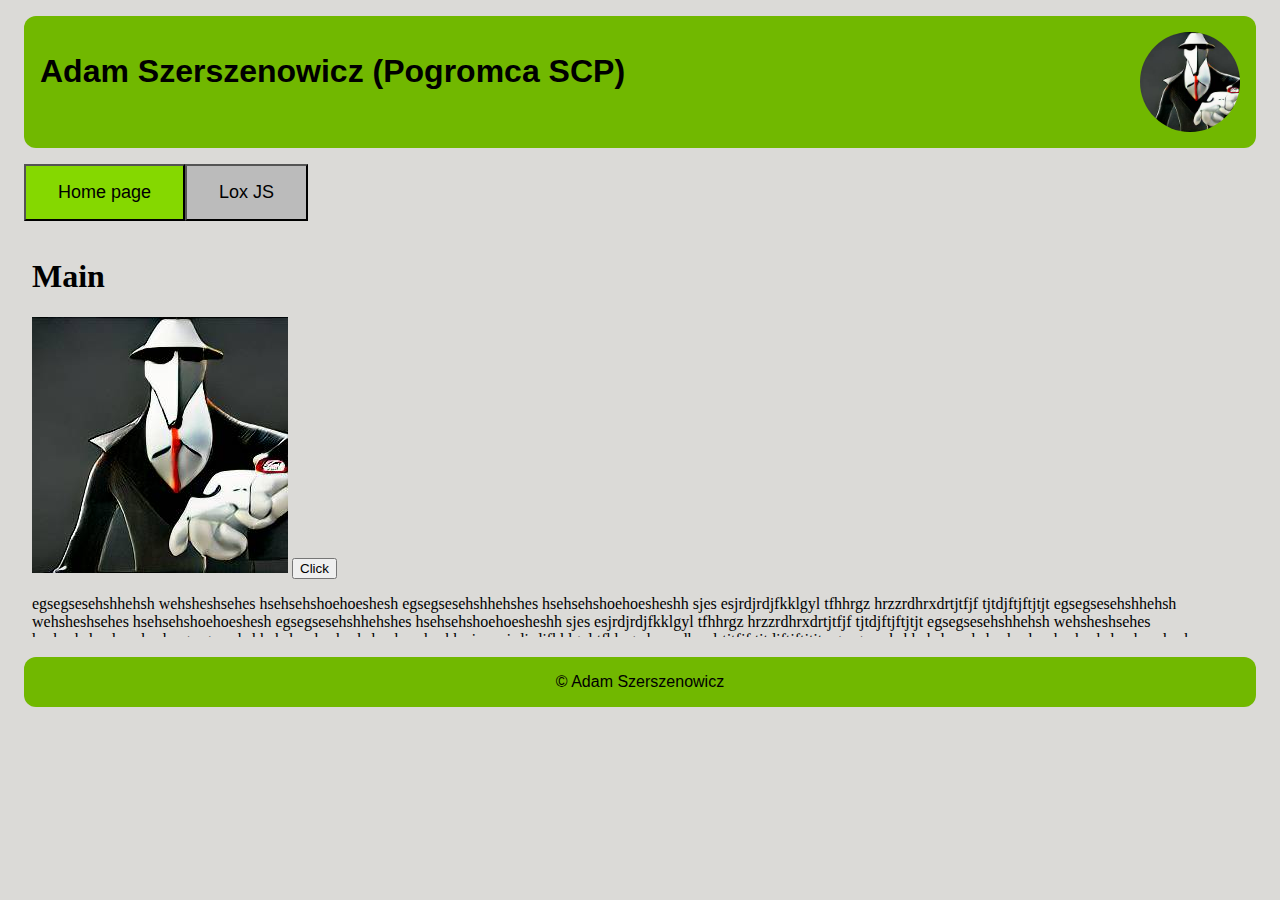
==== index.html @ 699405b2 "Added initial files" ====
<!DOCTYPE html>
<html lang="en-US">
<head>
    <meta charset="utf-8" />
    <title>Adam Szerszenowicz</title>
    <meta name="viewport" content="width=device-width,initial-scale=1" />
    <link rel="icon" href="./logo.png" />
    <link rel="stylesheet" href="./style.css" />
    <script src="./index.js"></script>
</head>
<body>
    <header>
        <h1 class="header-text">Adam Szerszenowicz (Pogromca SCP)</h1>
        <img src="./logo.png" alt="Logo" height="100" width="100" class="header-img" />
    </header>
    <nav>
        <ul class="nav-list">
            <li class="nav-item"><button id="main" class="nav-link nav-link-current" onclick="navigate('main');">Home page</button></li>
            <li class="nav-item"><button id="lox" class="nav-link" onclick="navigate('lox');">Lox JS</button></li>
        </ul>
    </nav>
    <main>
        <iframe id="content" src="./main/main.html" title="Content" width="100%" height="400"></iframe>
    </main>
    <footer>
        &#169; Adam Szerszenowicz
    </footer>
</body>
</html>
---- style.css ----
@media all and (prefers-color-scheme: light) {
    :root {
        --color-text: #000000;
        --color-bg: #dbdad7;
        --color-bg-primary: #71b800;
        --color-bg-secondary: #85d800;
        --color-bg-nav: #bbbbbb;
    }
}

@media all and (prefers-color-scheme: dark) {
    :root {
        --color-text: #dbdad7;
        --color-bg: #333333;
        --color-bg-primary: #af9500;
        --color-bg-secondary: #8f7900;
        --color-bg-nav: #3b3b3b;
    }
}

:root {
    --color-btn-text: #ffffff;
}

html {
    background-color: var(--color-bg);
    color: var(--color-text);
    font-family: sans-serif;
}

body {
    min-width: 360px;
}

header, nav, main, footer {
    margin: 1rem;
}

header, footer {
    background-color: var(--color-bg-primary);
    padding: 1rem;
    border-radius: 12px;
}

header {
    display: flex;
    justify-content: space-between;
}

.header-img {
    border-radius: 100px;
}

.nav-list {
    display: flex;
    padding: 0;
    list-style-type: none;
    flex-wrap: wrap;
}

.nav-link {
    display: inline-block;
    color: var(--color-text);
    font-size: large;
    padding: 1rem 2rem;
    text-decoration: none;
    background-color: var(--color-bg-nav);
}

.nav-link-current {
    background-color: var(--color-bg-secondary);
}

.nav-link:hover {
    background-color: var(--color-bg-primary);
}

#content {
    border: none;
}

footer {
    text-align: center;
}

@media all and (max-width: 720px) {
    header {
        flex-direction: column;
    }

    .header-text {
        text-align: center;
    }

    .header-img {
        align-self: center;
    }

    .nav-item {
        flex-basis: 100%;
        text-align: center;
    }

    .nav-link {
        display: block;
        width: 100%;
    }
}

@media all and (max-width: 400px) {
    body, header, nav, .nav-list, main, footer {
        margin: 0;
    }
}
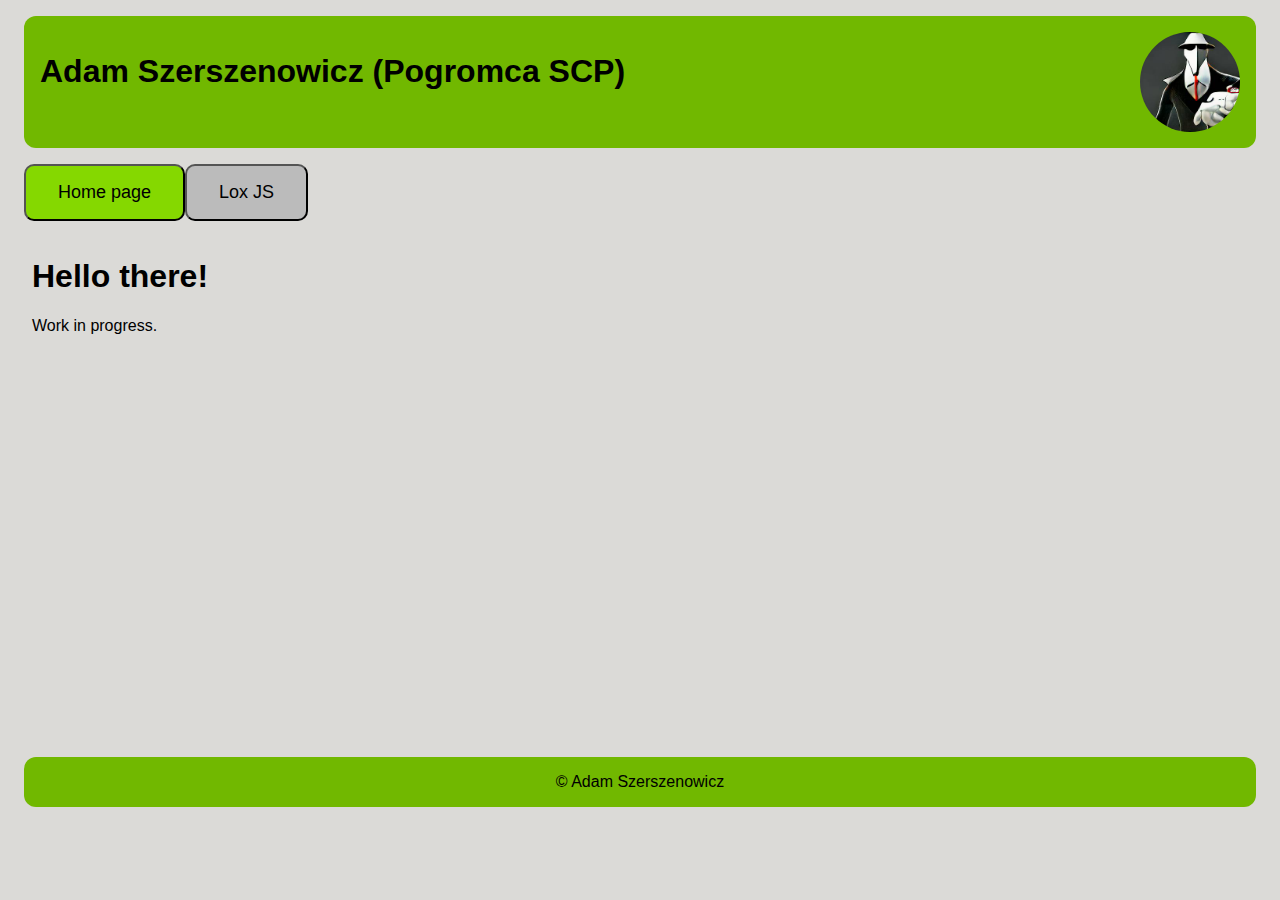
==== commit 9906df20: "Adjusted css management" ====
--- a/index.html
+++ b/index.html
@@ -5,22 +5,25 @@
     <title>Adam Szerszenowicz</title>
     <meta name="viewport" content="width=device-width,initial-scale=1" />
     <link rel="icon" href="./logo.png" />
+    <link rel="stylesheet" href="./style.min.css" />
     <link rel="stylesheet" href="./style.css" />
     <script src="./index.js"></script>
 </head>
 <body>
     <header>
         <h1 class="header-text">Adam Szerszenowicz (Pogromca SCP)</h1>
-        <img src="./logo.png" alt="Logo" height="100" width="100" class="header-img" />
+        <a href="https://github.com/Pogromca-SCP" class="header-link">
+            <img src="./logo.png" alt="Logo" height="100" width="100" class="header-img" />
+        </a>
     </header>
     <nav>
         <ul class="nav-list">
-            <li class="nav-item"><button id="main" class="nav-link nav-link-current" onclick="navigate('main');">Home page</button></li>
-            <li class="nav-item"><button id="lox" class="nav-link" onclick="navigate('lox');">Lox JS</button></li>
+            <li class="nav-item"><button id="main" class="nav-link current" onclick="navigate('main', 500);">Home page</button></li>
+            <li class="nav-item"><button id="lox" class="nav-link" onclick="navigate('lox', 500);">Lox JS</button></li>
         </ul>
     </nav>
     <main>
-        <iframe id="content" src="./main/main.html" title="Content" width="100%" height="400"></iframe>
+        <iframe id="content" src="./main/main.html" title="Content" width="100%" height="500"></iframe>
     </main>
     <footer>
         &#169; Adam Szerszenowicz
--- a/style.min.css
+++ b/style.min.css
@@ -0,0 +1,19 @@
+@media all and (prefers-color-scheme: light) {
+    :root {
+        --color-text: #000000;
+        --color-bg: #dbdad7;
+    }
+}
+
+@media all and (prefers-color-scheme: dark) {
+    :root {
+        --color-text: #dbdad7;
+        --color-bg: #333333;
+    }
+}
+
+html {
+    background-color: var(--color-bg);
+    color: var(--color-text);
+    font-family: sans-serif;
+}--- a/style.css
+++ b/style.css
@@ -1,7 +1,5 @@
 @media all and (prefers-color-scheme: light) {
     :root {
-        --color-text: #000000;
-        --color-bg: #dbdad7;
         --color-bg-primary: #71b800;
         --color-bg-secondary: #85d800;
         --color-bg-nav: #bbbbbb;
@@ -10,22 +8,10 @@
 
 @media all and (prefers-color-scheme: dark) {
     :root {
-        --color-text: #dbdad7;
-        --color-bg: #333333;
         --color-bg-primary: #af9500;
         --color-bg-secondary: #8f7900;
         --color-bg-nav: #3b3b3b;
     }
-}
-
-:root {
-    --color-btn-text: #ffffff;
-}
-
-html {
-    background-color: var(--color-bg);
-    color: var(--color-text);
-    font-family: sans-serif;
 }
 
 body {
@@ -47,6 +33,10 @@
     justify-content: space-between;
 }
 
+.header-link {
+    display: contents;
+}
+
 .header-img {
     border-radius: 100px;
 }
@@ -65,9 +55,10 @@
     padding: 1rem 2rem;
     text-decoration: none;
     background-color: var(--color-bg-nav);
+    border-radius: 10px;
 }
 
-.nav-link-current {
+.current {
     background-color: var(--color-bg-secondary);
 }
 
@@ -104,6 +95,7 @@
     .nav-link {
         display: block;
         width: 100%;
+        border-radius: 0;
     }
 }
 
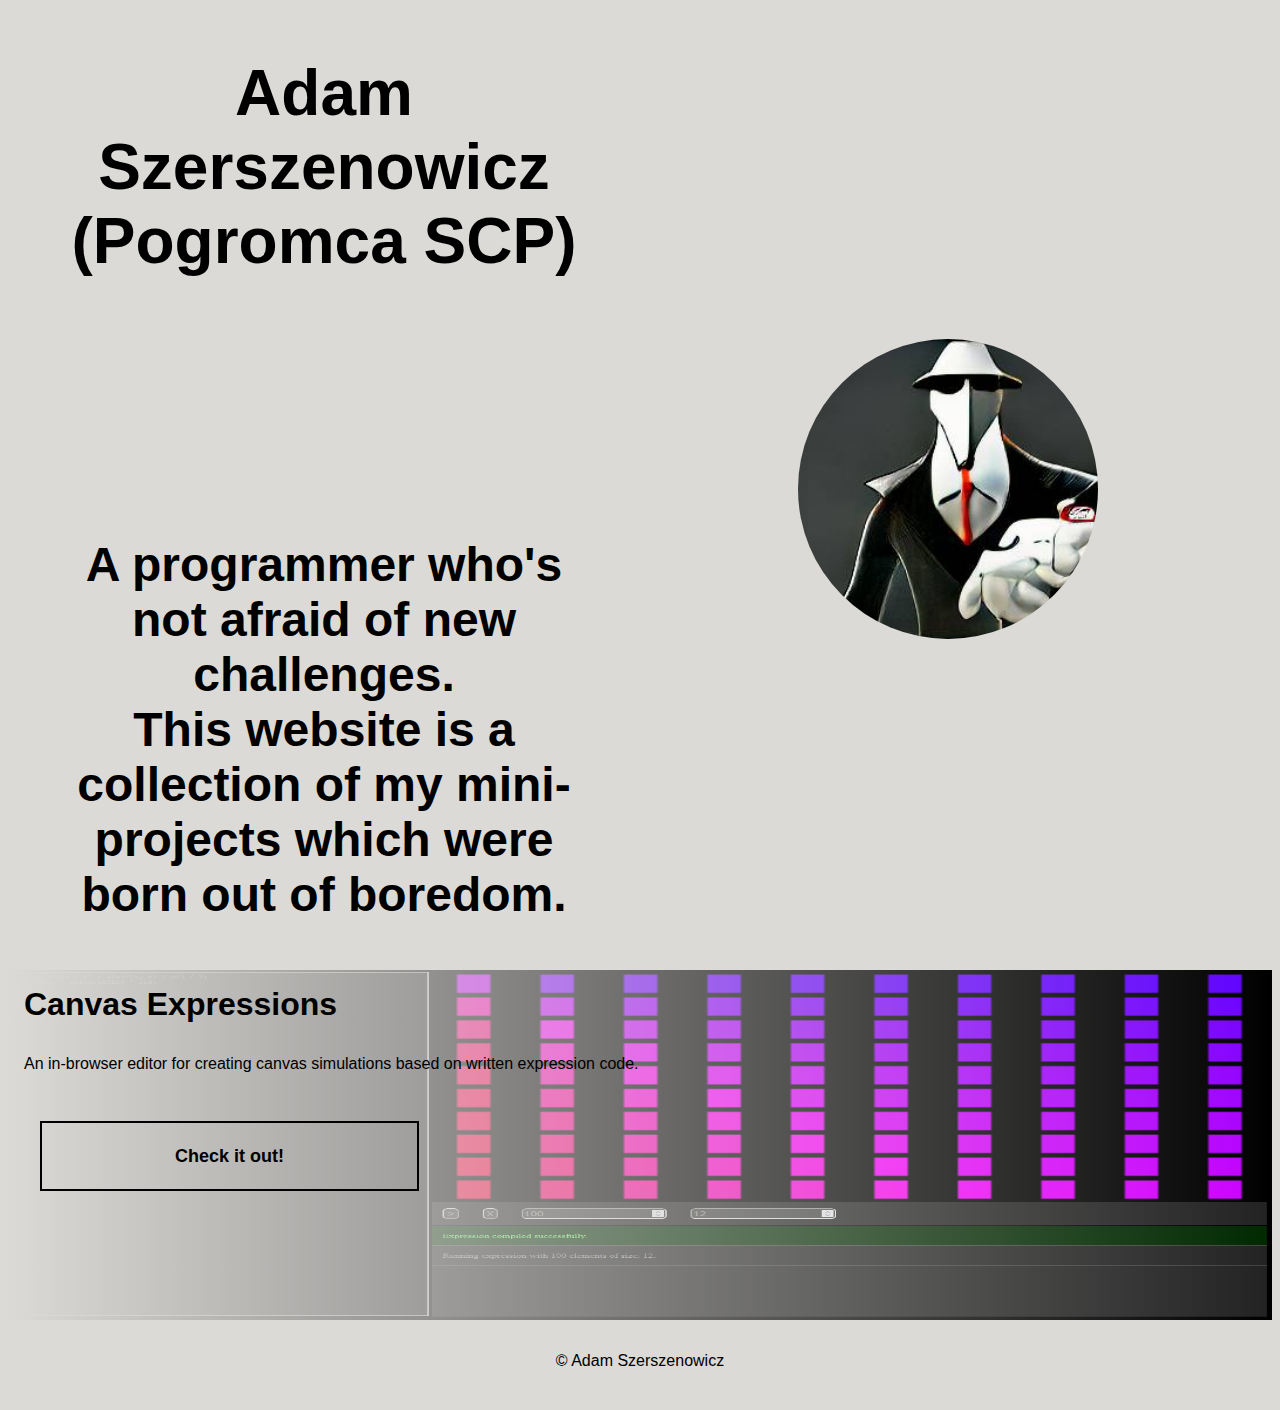
==== commit a86a8622: "Adjusted home page" ====
--- a/index.html
+++ b/index.html
@@ -1,32 +1,44 @@
 <!DOCTYPE html>
 <html lang="en-US">
+
 <head>
     <meta charset="utf-8" />
     <title>Adam Szerszenowicz</title>
-    <meta name="viewport" content="width=device-width,initial-scale=1" />
+    <meta name="viewport" content="width=device-width, initial-scale=1" />
+    <meta name="description" content="Adam Szerszenowicz's portfolio home page." />
+    <meta name="keywords" content="Adam Szerszenowicz, portfolio, home page, main page" />
     <link rel="icon" href="./logo.png" />
-    <link rel="stylesheet" href="./style.min.css" />
     <link rel="stylesheet" href="./style.css" />
-    <script src="./index.js"></script>
 </head>
+
 <body>
     <header>
-        <h1 class="header-text">Adam Szerszenowicz (Pogromca SCP)</h1>
-        <a href="https://github.com/Pogromca-SCP" class="header-link">
-            <img src="./logo.png" alt="Logo" height="100" width="100" class="header-img" />
-        </a>
+        <h1>Adam Szerszenowicz (Pogromca SCP)</h1>
+        <h2>
+            A programmer who's not afraid of new challenges.<br />
+            This website is a collection of my mini-projects which were born out of boredom.
+        </h2>
+        <a href="https://github.com/Pogromca-SCP" target="_blank"><img src="./logo.png" alt="Logo" /></a>
     </header>
-    <nav>
-        <ul class="nav-list">
-            <li class="nav-item"><button id="main" class="nav-link current" onclick="navigate('main', 500);">Home page</button></li>
-            <li class="nav-item"><button id="lox" class="nav-link" onclick="navigate('lox', 500);">Lox JS</button></li>
+    <main>
+        <ul>
+            <li>
+                <img src="./canvas-expr/canvas-expr.png" alt="Canvas Expressions editor running a color wheel expression" />
+                <div>
+                    <h3>Canvas Expressions</h3>
+                    <p>An in-browser editor for creating canvas simulations based on written expression code.</p>
+                    <a href="./canvas-expr/canvas-expr.html">
+                        <button>
+                            <div></div><b>Check it out!</b>
+                        </button>
+                    </a>
+                </div>
+            </li>
         </ul>
-    </nav>
-    <main>
-        <iframe id="content" src="./main/main.html" title="Content" width="100%" height="500"></iframe>
     </main>
     <footer>
         &#169; Adam Szerszenowicz
     </footer>
 </body>
+
 </html>--- a/style.css
+++ b/style.css
@@ -1,106 +1,160 @@
 @media all and (prefers-color-scheme: light) {
     :root {
-        --color-bg-primary: #71b800;
-        --color-bg-secondary: #85d800;
-        --color-bg-nav: #bbbbbb;
+        --color-text: #000000;
+        --color-bg: rgba(219, 218, 215, 1);
     }
 }
 
 @media all and (prefers-color-scheme: dark) {
     :root {
-        --color-bg-primary: #af9500;
-        --color-bg-secondary: #8f7900;
-        --color-bg-nav: #3b3b3b;
+        --color-text: #dbdad7;
+        --color-bg: rgba(51, 51, 51, 1);
     }
+}
+
+:root {
+    --link-size: 300px;
+}
+
+html {
+    background-color: var(--color-bg);
+    color: var(--color-text);
+    font-family: sans-serif;
 }
 
 body {
     min-width: 360px;
 }
 
-header, nav, main, footer {
+header {
+    display: grid;
+    grid-template-columns: repeat(2, 1fr);
+    grid-template-rows: repeat(2, 1fr);
+    gap: 0;
+    text-align: center;
+}
+
+h1, h2 {
+    margin: 3rem;
+    animation: fadein 2s;
+}
+
+h1 {
+    grid-area: 1 / 1 / 2 / 2;
+    font-size: 4rem;
+}
+
+h2 {
+    grid-area: 2 / 1 / 3 / 2;
+    font-size: 3rem;
+}
+
+a {
+    display: contents;
+}
+
+header > a > img {
+    grid-area: 1 / 2 / 3 / 3;
+    width: var(--link-size);
+    height: var(--link-size);
+    border-radius: var(--link-size);
+    margin-left: 25%;
+    align-self: center;
+}
+
+ul {
+    margin: 0;
+    padding: 0;
+}
+
+li {
+    position: relative;
+    list-style-type: none;
+    height: 350px;
+    background: linear-gradient(to right, var(--color-bg) 0%, transparent 100%);
+}
+
+li > div {
+    display: flex;
+    flex-direction: column;
+    height: 100%;
+}
+
+h3, p {
     margin: 1rem;
 }
 
-header, footer {
-    background-color: var(--color-bg-primary);
-    padding: 1rem;
-    border-radius: 12px;
+h3 {
+    font-size: 2rem;
 }
 
-header {
-    display: flex;
-    justify-content: space-between;
+button {
+    color: var(--color-text);
+    font-size: large;
+    border: 2px solid var(--color-text);
+    background-color: transparent;
+    text-decoration: none;
+    overflow: hidden;
+    position: relative;
+    width: 30%;
+    height: 20%;
+    margin: 2rem;
+    cursor: pointer;
 }
 
-.header-link {
-    display: contents;
+button > div {
+    width: 100%;
+    height: 100%;
+    left: -100%;
+    background-color: #03b8ffc0;
+    position: absolute;
+    transition: all .35s ease-Out;
+    bottom: 0;
 }
 
-.header-img {
-    border-radius: 100px;
+button:hover > div {
+    left: 0;
 }
 
-.nav-list {
-    display: flex;
-    padding: 0;
-    list-style-type: none;
-    flex-wrap: wrap;
+button > b {
+    position: relative;
 }
 
-.nav-link {
-    display: inline-block;
-    color: var(--color-text);
-    font-size: large;
-    padding: 1rem 2rem;
-    text-decoration: none;
-    background-color: var(--color-bg-nav);
-    border-radius: 10px;
-}
-
-.current {
-    background-color: var(--color-bg-secondary);
-}
-
-.nav-link:hover {
-    background-color: var(--color-bg-primary);
-}
-
-#content {
-    border: none;
+li > img {
+    position: absolute;
+    height: 100%;
+    width: 100%;
+    z-index: -1;
 }
 
 footer {
     text-align: center;
+    padding: 2rem;
+}
+
+@media all and (max-width: 1000px) {
+    header > a > img {
+        margin: 0;
+    }
 }
 
 @media all and (max-width: 720px) {
     header {
+        display: flex;
         flex-direction: column;
     }
 
-    .header-text {
-        text-align: center;
-    }
-
-    .header-img {
-        align-self: center;
-    }
-
-    .nav-item {
-        flex-basis: 100%;
-        text-align: center;
-    }
-
-    .nav-link {
-        display: block;
-        width: 100%;
-        border-radius: 0;
+    h1, h2, h3, p {
+        margin: 0;
     }
 }
 
-@media all and (max-width: 400px) {
-    body, header, nav, .nav-list, main, footer {
-        margin: 0;
+@keyframes fadein {
+    from {
+        opacity: 0;
+    }
+
+    to {
+        opacity: 1;
     }
 }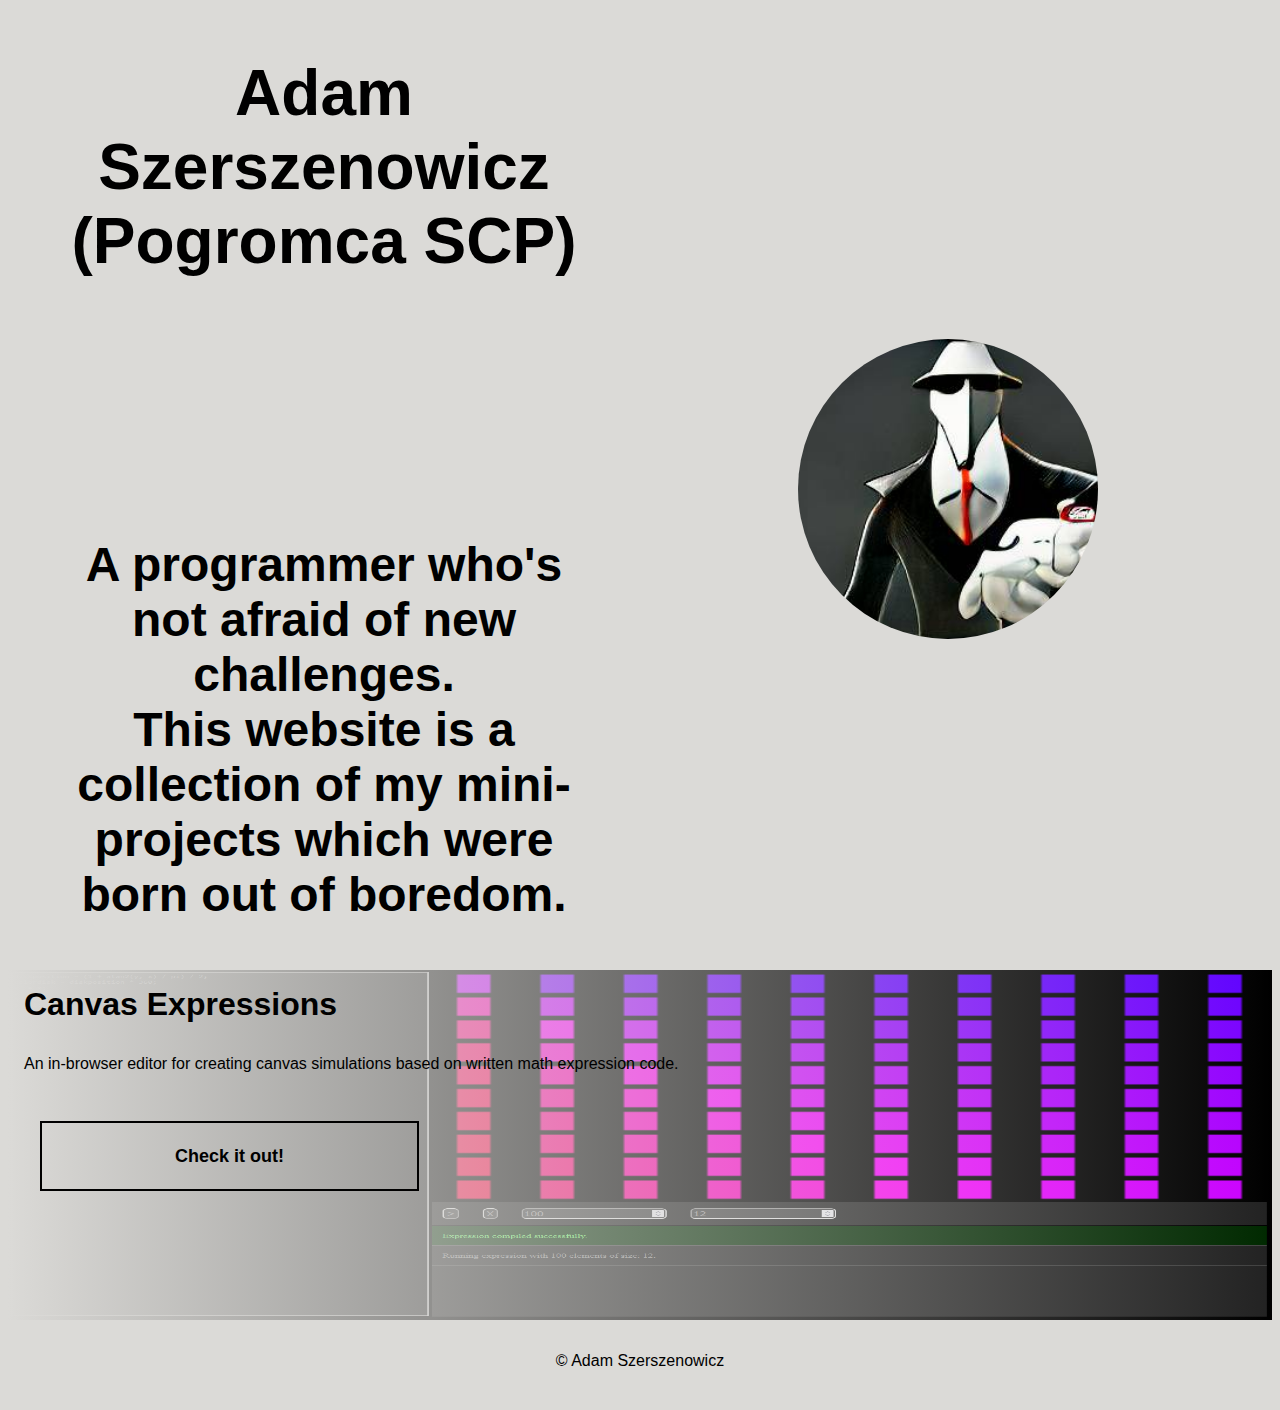
==== commit 0d9c1ba0: "Added docs" ====
--- a/index.html
+++ b/index.html
@@ -26,7 +26,7 @@
                 <img src="./canvas-expr/canvas-expr.png" alt="Canvas Expressions editor running a color wheel expression" />
                 <div>
                     <h3>Canvas Expressions</h3>
-                    <p>An in-browser editor for creating canvas simulations based on written expression code.</p>
+                    <p>An in-browser editor for creating canvas simulations based on written math expression code.</p>
                     <a href="./canvas-expr/canvas-expr.html">
                         <button>
                             <div></div><b>Check it out!</b>
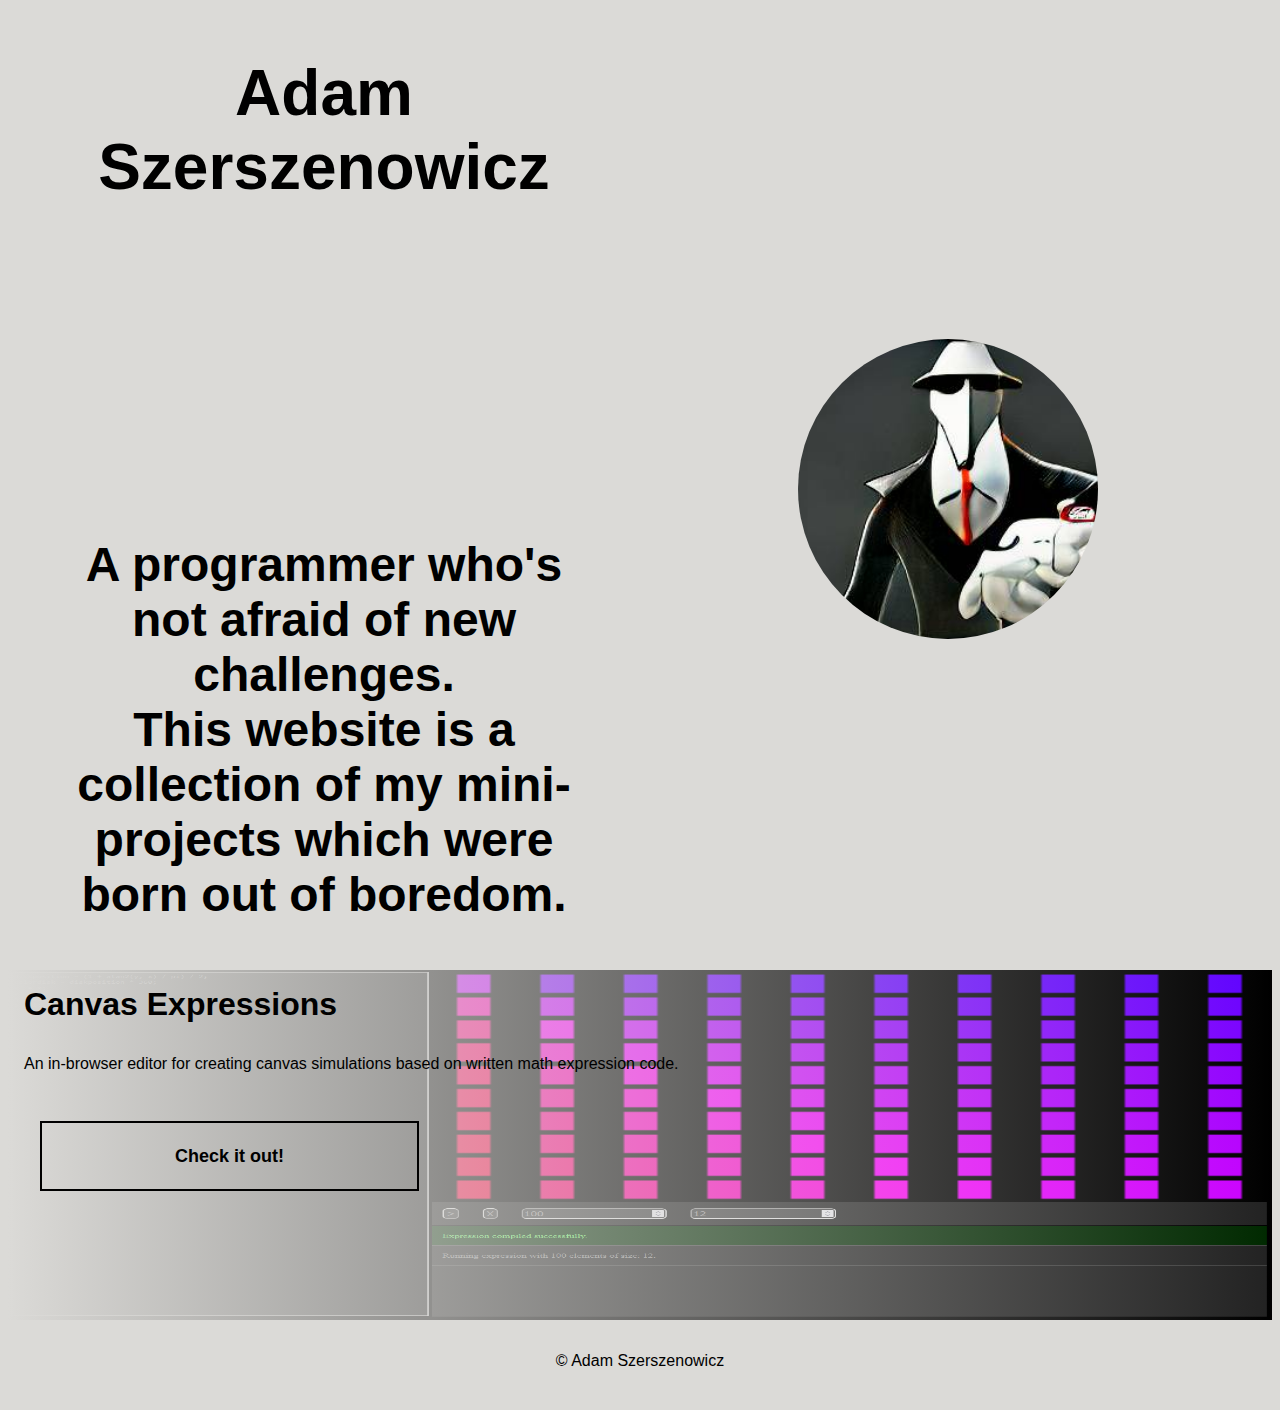
==== commit 61840b9b: "Changed home page header" ====
--- a/index.html
+++ b/index.html
@@ -13,7 +13,7 @@
 
 <body>
     <header>
-        <h1>Adam Szerszenowicz (Pogromca SCP)</h1>
+        <h1>Adam Szerszenowicz</h1>
         <h2>
             A programmer who's not afraid of new challenges.<br />
             This website is a collection of my mini-projects which were born out of boredom.
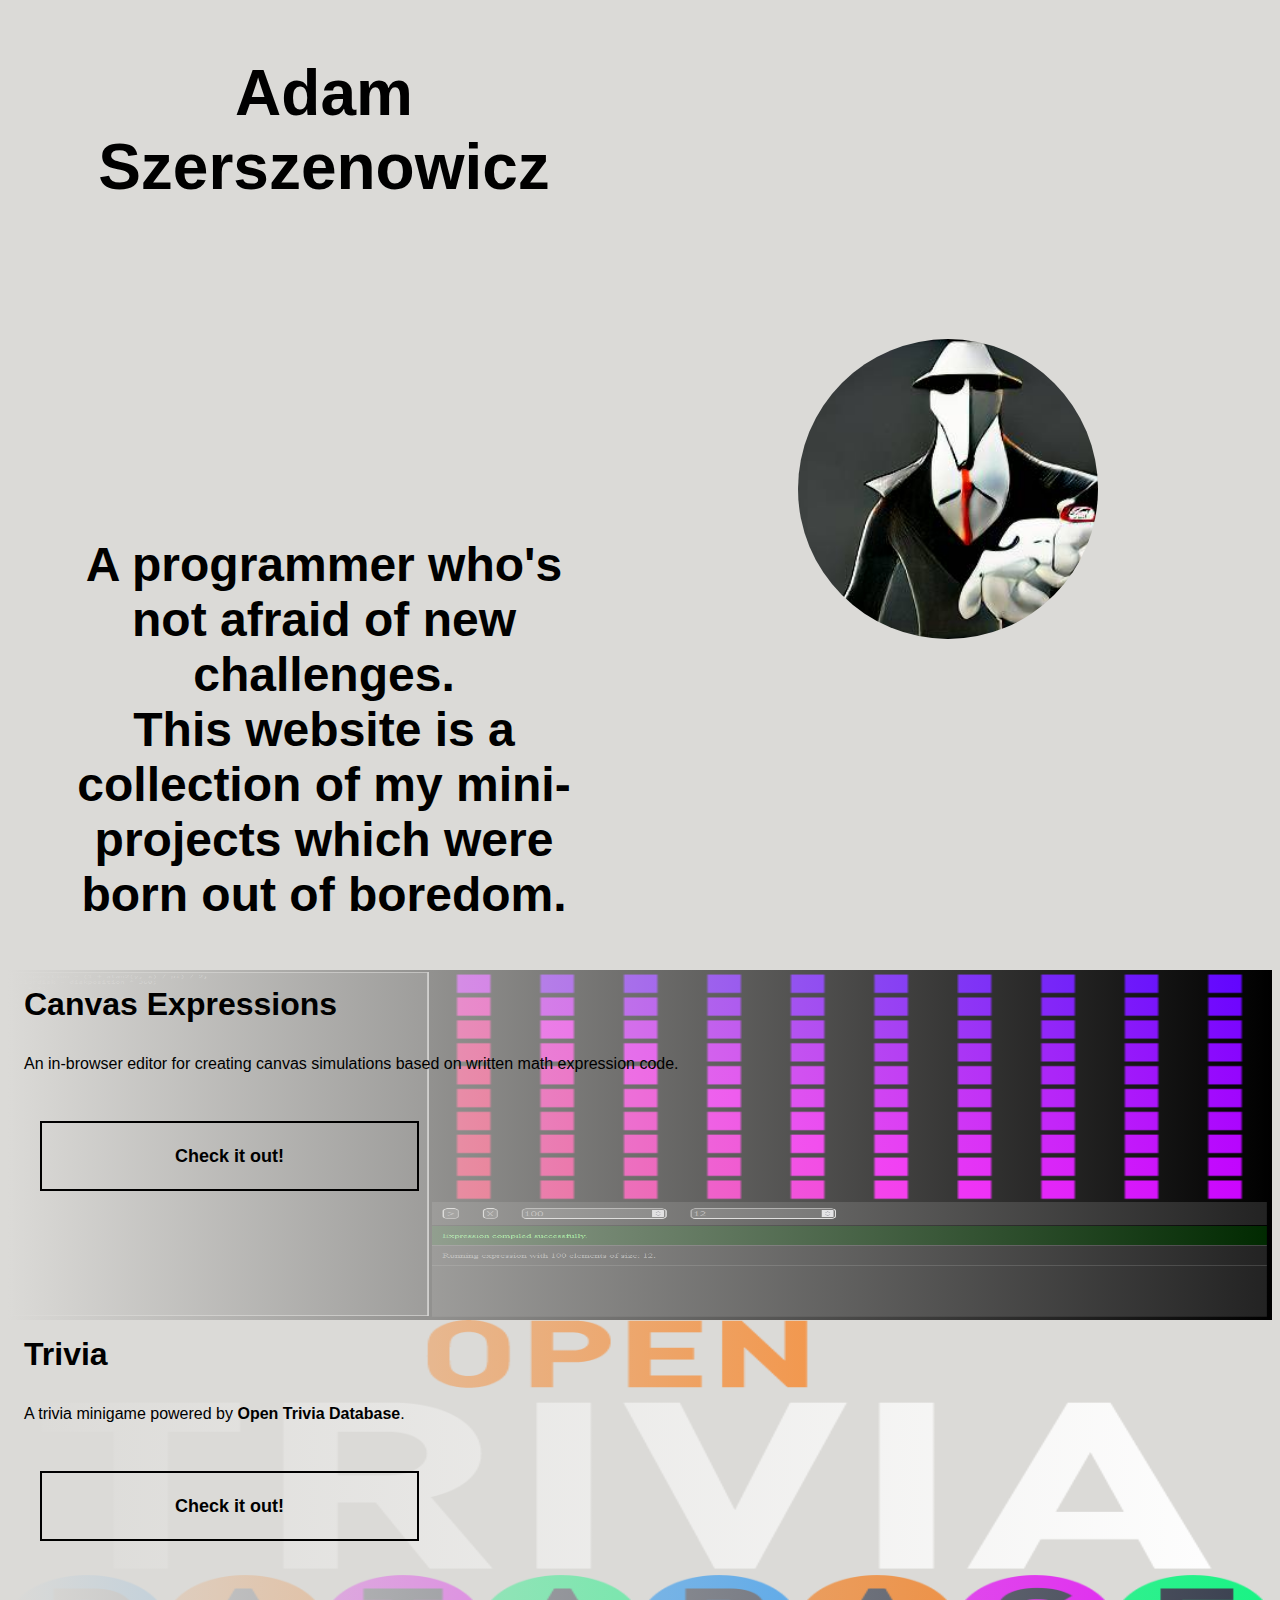
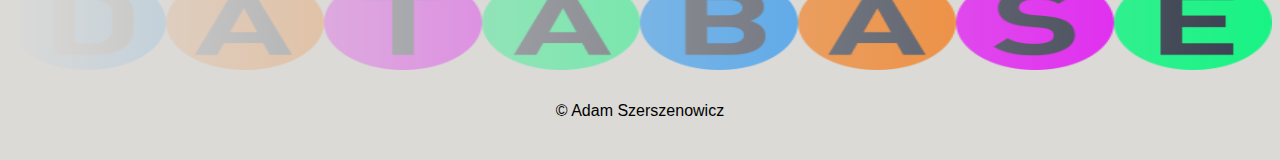
==== commit 48bd7720: "Added trivia" ====
--- a/index.html
+++ b/index.html
@@ -2,43 +2,55 @@
 <html lang="en-US">
 
 <head>
-    <meta charset="utf-8" />
-    <title>Adam Szerszenowicz</title>
-    <meta name="viewport" content="width=device-width, initial-scale=1" />
-    <meta name="description" content="Adam Szerszenowicz's portfolio home page." />
-    <meta name="keywords" content="Adam Szerszenowicz, portfolio, home page, main page" />
-    <link rel="icon" href="./logo.png" />
-    <link rel="stylesheet" href="./style.css" />
+  <meta charset="utf-8" />
+  <title>Adam Szerszenowicz</title>
+  <meta name="viewport" content="width=device-width, initial-scale=1.0" />
+  <meta name="description" content="Adam Szerszenowicz's portfolio home page." />
+  <meta name="keywords" content="Adam Szerszenowicz, portfolio, home page, main page" />
+  <link rel="icon" href="./logo.png" />
+  <link rel="stylesheet" href="./style.css" />
 </head>
 
 <body>
-    <header>
-        <h1>Adam Szerszenowicz</h1>
-        <h2>
-            A programmer who's not afraid of new challenges.<br />
-            This website is a collection of my mini-projects which were born out of boredom.
-        </h2>
-        <a href="https://github.com/Pogromca-SCP" target="_blank"><img src="./logo.png" alt="Logo" /></a>
-    </header>
-    <main>
-        <ul>
-            <li>
-                <img src="./canvas-expr/canvas-expr.png" alt="Canvas Expressions editor running a color wheel expression" />
-                <div>
-                    <h3>Canvas Expressions</h3>
-                    <p>An in-browser editor for creating canvas simulations based on written math expression code.</p>
-                    <a href="./canvas-expr/canvas-expr.html">
-                        <button>
-                            <div></div><b>Check it out!</b>
-                        </button>
-                    </a>
-                </div>
-            </li>
-        </ul>
-    </main>
-    <footer>
-        &#169; Adam Szerszenowicz
-    </footer>
+  <header>
+    <h1>Adam Szerszenowicz</h1>
+    <h2>
+      A programmer who's not afraid of new challenges.<br />
+      This website is a collection of my mini-projects which were born out of boredom.
+    </h2>
+    <a href="https://github.com/Pogromca-SCP" target="_blank"><img src="./logo.png" alt="Logo" /></a>
+  </header>
+  <main>
+    <ul>
+      <li>
+        <img src="./canvas-expr/canvas-expr.png" alt="Canvas Expressions editor running a color wheel expression" />
+        <div>
+          <h3>Canvas Expressions</h3>
+          <p>An in-browser editor for creating canvas simulations based on written math expression code.</p>
+          <a href="./canvas-expr/canvas-expr.html">
+            <button>
+              <div></div><b>Check it out!</b>
+            </button>
+          </a>
+        </div>
+      </li>
+      <li>
+        <img src="./trivia/trivia.png" alt="OpenTDB logo" />
+        <div>
+          <h3>Trivia</h3>
+          <p>A trivia minigame powered by <a href="https://opentdb.com" target="_blank"><b>Open Trivia Database</b></a>.</p>
+          <a href="./trivia/trivia.html">
+            <button>
+              <div></div><b>Check it out!</b>
+            </button>
+          </a>
+        </div>
+      </li>
+    </ul>
+  </main>
+  <footer>
+    &#169; Adam Szerszenowicz
+  </footer>
 </body>
 
 </html>--- a/style.css
+++ b/style.css
@@ -1,160 +1,163 @@
 @media all and (prefers-color-scheme: light) {
-    :root {
-        --color-text: #000000;
-        --color-bg: rgba(219, 218, 215, 1);
-    }
+  :root {
+    --color-text: #000000;
+    --color-bg: rgba(219, 218, 215, 1);
+  }
 }
 
 @media all and (prefers-color-scheme: dark) {
-    :root {
-        --color-text: #dbdad7;
-        --color-bg: rgba(51, 51, 51, 1);
-    }
+  :root {
+    --color-text: #dbdad7;
+    --color-bg: rgba(51, 51, 51, 1);
+  }
 }
 
 :root {
-    --link-size: 300px;
+  --link-size: 300px;
 }
 
 html {
-    background-color: var(--color-bg);
-    color: var(--color-text);
-    font-family: sans-serif;
+  background-color: var(--color-bg);
+  color: var(--color-text);
+  font-family: sans-serif;
 }
 
 body {
-    min-width: 360px;
+  min-width: 360px;
 }
 
 header {
-    display: grid;
-    grid-template-columns: repeat(2, 1fr);
-    grid-template-rows: repeat(2, 1fr);
-    gap: 0;
-    text-align: center;
+  display: grid;
+  grid-template-columns: repeat(2, 1fr);
+  grid-template-rows: repeat(2, 1fr);
+  gap: 0;
+  text-align: center;
 }
 
 h1, h2 {
-    margin: 3rem;
-    animation: fadein 2s;
+  margin: 3rem;
+  animation: fadein 2s;
 }
 
 h1 {
-    grid-area: 1 / 1 / 2 / 2;
-    font-size: 4rem;
+  grid-area: 1 / 1 / 2 / 2;
+  font-size: 4rem;
 }
 
 h2 {
-    grid-area: 2 / 1 / 3 / 2;
-    font-size: 3rem;
+  grid-area: 2 / 1 / 3 / 2;
+  font-size: 3rem;
 }
 
 a {
-    display: contents;
+  display: contents;
 }
 
 header > a > img {
-    grid-area: 1 / 2 / 3 / 3;
-    width: var(--link-size);
-    height: var(--link-size);
-    border-radius: var(--link-size);
-    margin-left: 25%;
-    align-self: center;
+  grid-area: 1 / 2 / 3 / 3;
+  width: var(--link-size);
+  height: var(--link-size);
+  border-radius: var(--link-size);
+  margin-left: 25%;
+  align-self: center;
 }
 
 ul {
-    margin: 0;
-    padding: 0;
+  margin: 0;
+  padding: 0;
 }
 
 li {
-    position: relative;
-    list-style-type: none;
-    height: 350px;
-    background: linear-gradient(to right, var(--color-bg) 0%, transparent 100%);
+  position: relative;
+  list-style-type: none;
+  height: 350px;
+  background: linear-gradient(to right, var(--color-bg) 0%, transparent 100%);
 }
 
 li > div {
-    display: flex;
-    flex-direction: column;
-    height: 100%;
+  display: flex;
+  flex-direction: column;
+  height: 100%;
 }
 
 h3, p {
-    margin: 1rem;
+  margin: 1rem;
 }
 
 h3 {
-    font-size: 2rem;
+  font-size: 2rem;
 }
 
 button {
-    color: var(--color-text);
-    font-size: large;
-    border: 2px solid var(--color-text);
-    background-color: transparent;
-    text-decoration: none;
-    overflow: hidden;
-    position: relative;
-    width: 30%;
-    height: 20%;
-    margin: 2rem;
-    cursor: pointer;
+  font-size: large;
+  border: 2px solid var(--color-text);
+  background-color: transparent;
+  text-decoration: none;
+  overflow: hidden;
+  position: relative;
+  width: 30%;
+  height: 20%;
+  margin: 2rem;
+  cursor: pointer;
 }
 
 button > div {
-    width: 100%;
-    height: 100%;
-    left: -100%;
-    background-color: #03b8ffc0;
-    position: absolute;
-    transition: all .35s ease-Out;
-    bottom: 0;
+  width: 100%;
+  height: 100%;
+  left: -100%;
+  background-color: #03b8ffc0;
+  position: absolute;
+  transition: all .35s ease-Out;
+  bottom: 0;
 }
 
 button:hover > div {
-    left: 0;
+  left: 0;
 }
 
 button > b {
-    position: relative;
+  position: relative;
+}
+
+b {
+  color: var(--color-text);
 }
 
 li > img {
-    position: absolute;
-    height: 100%;
-    width: 100%;
-    z-index: -1;
+  position: absolute;
+  height: 100%;
+  width: 100%;
+  z-index: -1;
 }
 
 footer {
-    text-align: center;
-    padding: 2rem;
+  text-align: center;
+  padding: 2rem;
 }
 
 @media all and (max-width: 1000px) {
-    header > a > img {
-        margin: 0;
-    }
+  header > a > img {
+    margin: 0;
+  }
 }
 
 @media all and (max-width: 720px) {
-    header {
-        display: flex;
-        flex-direction: column;
-    }
+  header {
+    display: flex;
+    flex-direction: column;
+  }
 
-    h1, h2, h3, p {
-        margin: 0;
-    }
+  h1, h2, h3, p {
+    margin: 0;
+  }
 }
 
 @keyframes fadein {
-    from {
-        opacity: 0;
-    }
+  from {
+    opacity: 0;
+  }
 
-    to {
-        opacity: 1;
-    }
+  to {
+    opacity: 1;
+  }
 }